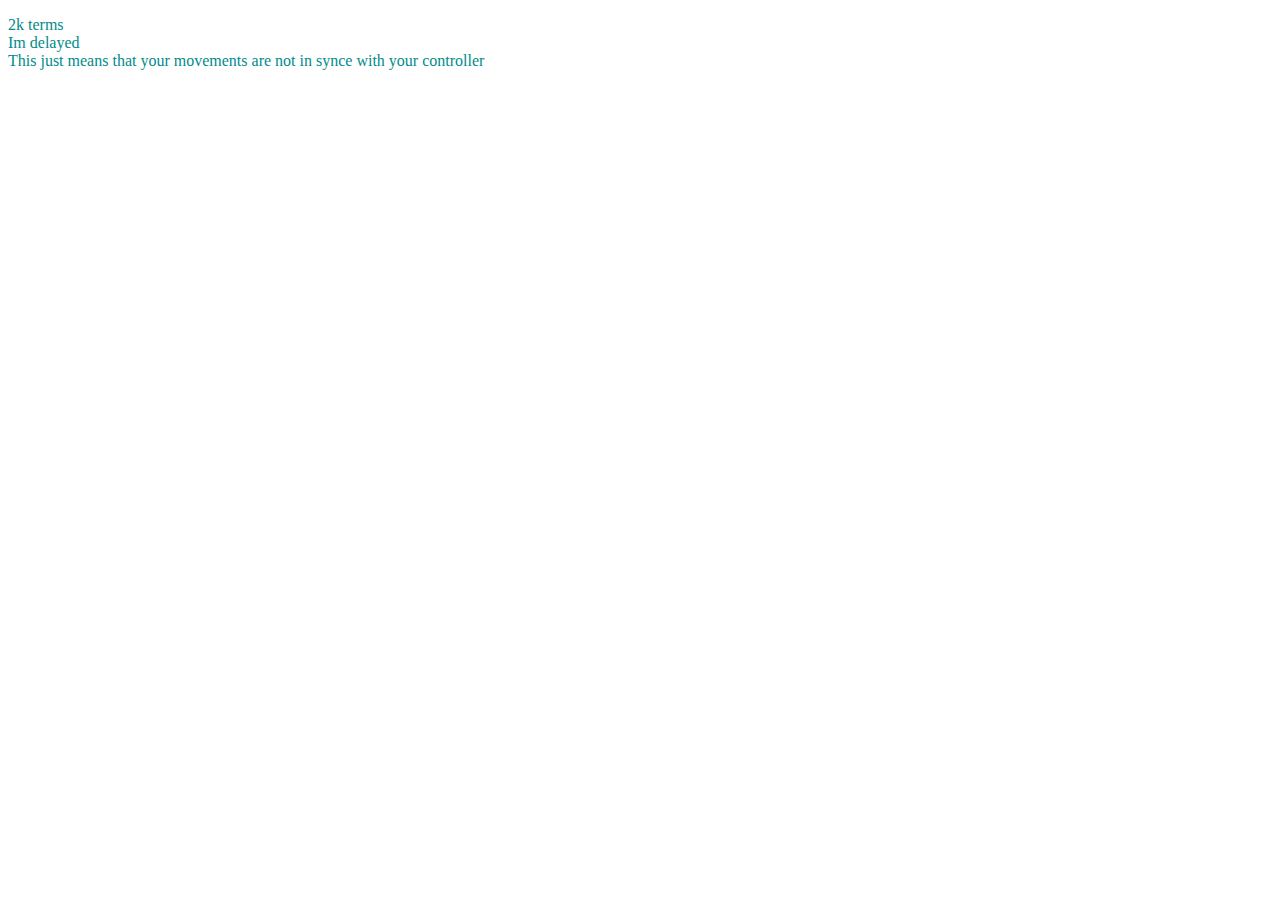
==== mysite/2kTerms.html @ fa541447 "update git commint -m update" ====
<!-- This file is representative of the website's main page -->
<!DOCTYPE html>
<html>
<head><title>Definition List</title>
    <link rel="stylesheet" type="text/css" href="style.css" media="screen" />
</head>
<body>
<dl>2k terms<!-- definition list -->
    <dt>Im delayed</dt> <!-- definition term-->
    <dd></dd>This just means that your movements are not
    in synce with your controller<!-- definition -->
</dl>
</body>
---- mysite/style.css ----
body {
    color: darkcyan;
}
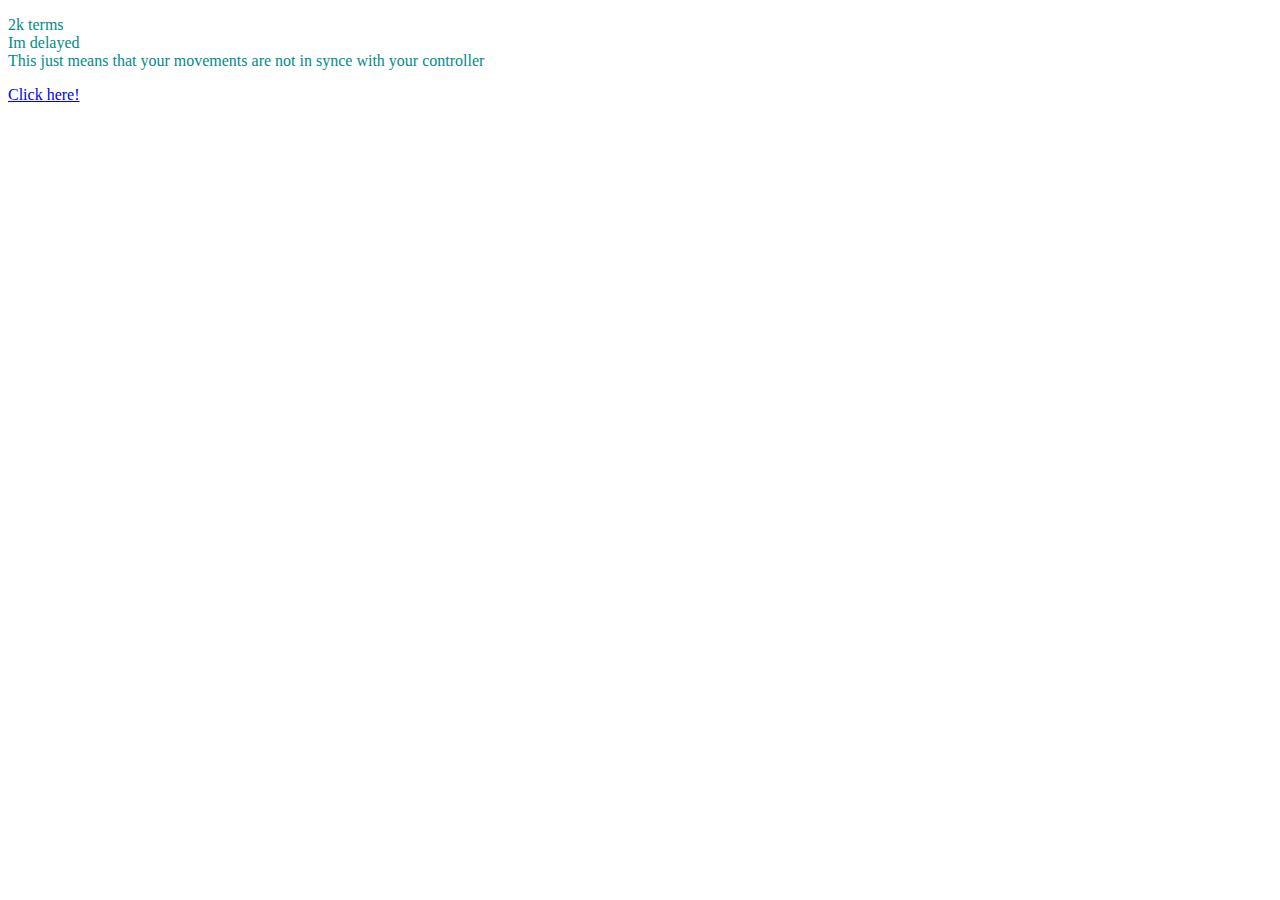
==== commit 178e44b9: "update git commit -m update" ====
--- a/mysite/2kTerms.html
+++ b/mysite/2kTerms.html
@@ -10,4 +10,5 @@
     <dd></dd>This just means that your movements are not
     in synce with your controller<!-- definition -->
 </dl>
+<a href="./2kTerms.html">Click here!</a>
 </body>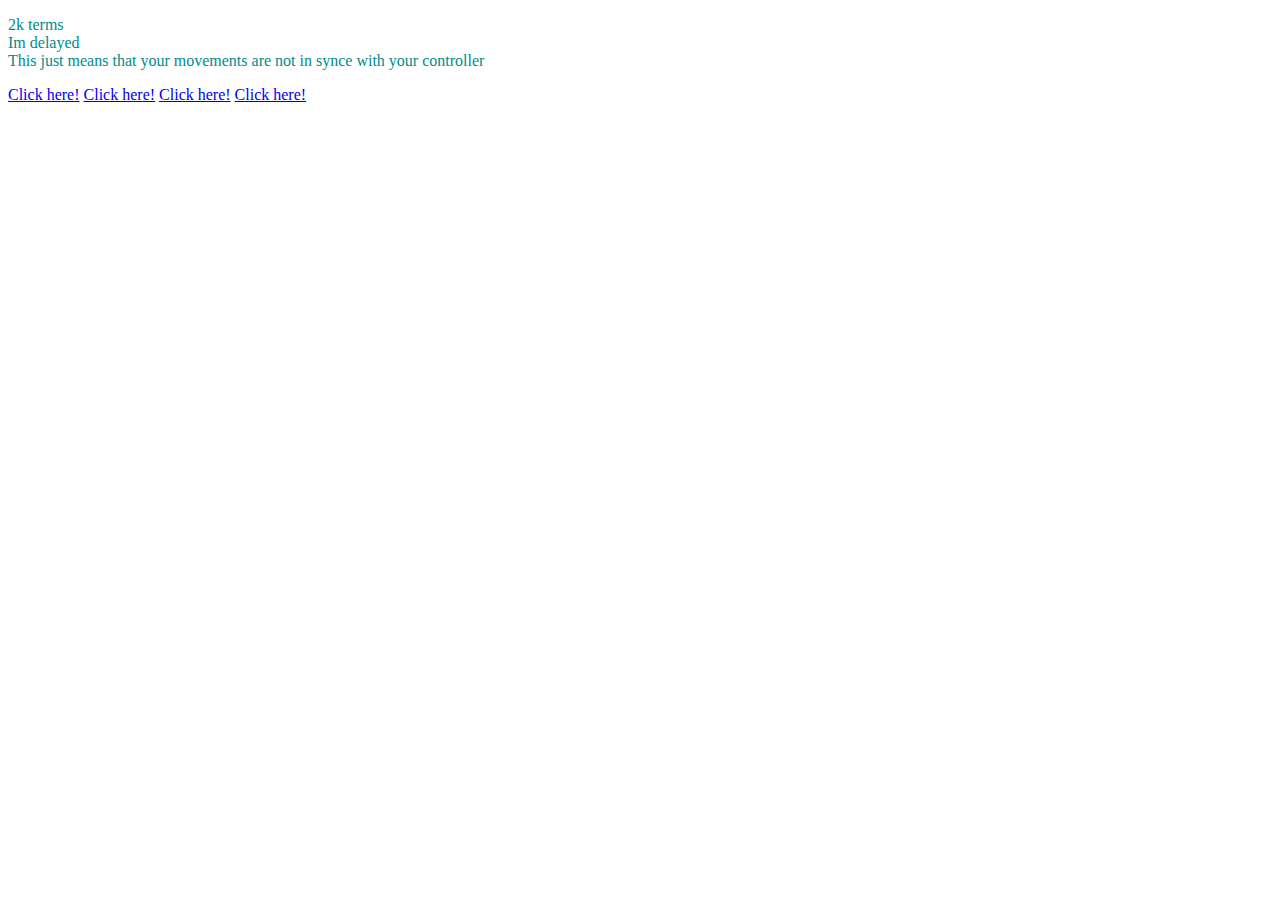
==== commit 65dcfd78: "update" ====
--- a/mysite/2kTerms.html
+++ b/mysite/2kTerms.html
@@ -10,5 +10,8 @@
     <dd></dd>This just means that your movements are not
     in synce with your controller<!-- definition -->
 </dl>
-<a href="./2kTerms.html">Click here!</a>
+<a href="./BeforeWork.html">Click here!</a>
+<a href="./Month.html">Click here!</a>
+<a href="./ordered-list.html">Click here!</a>
+<a href="./Statement.html">Click here!</a>
 </body>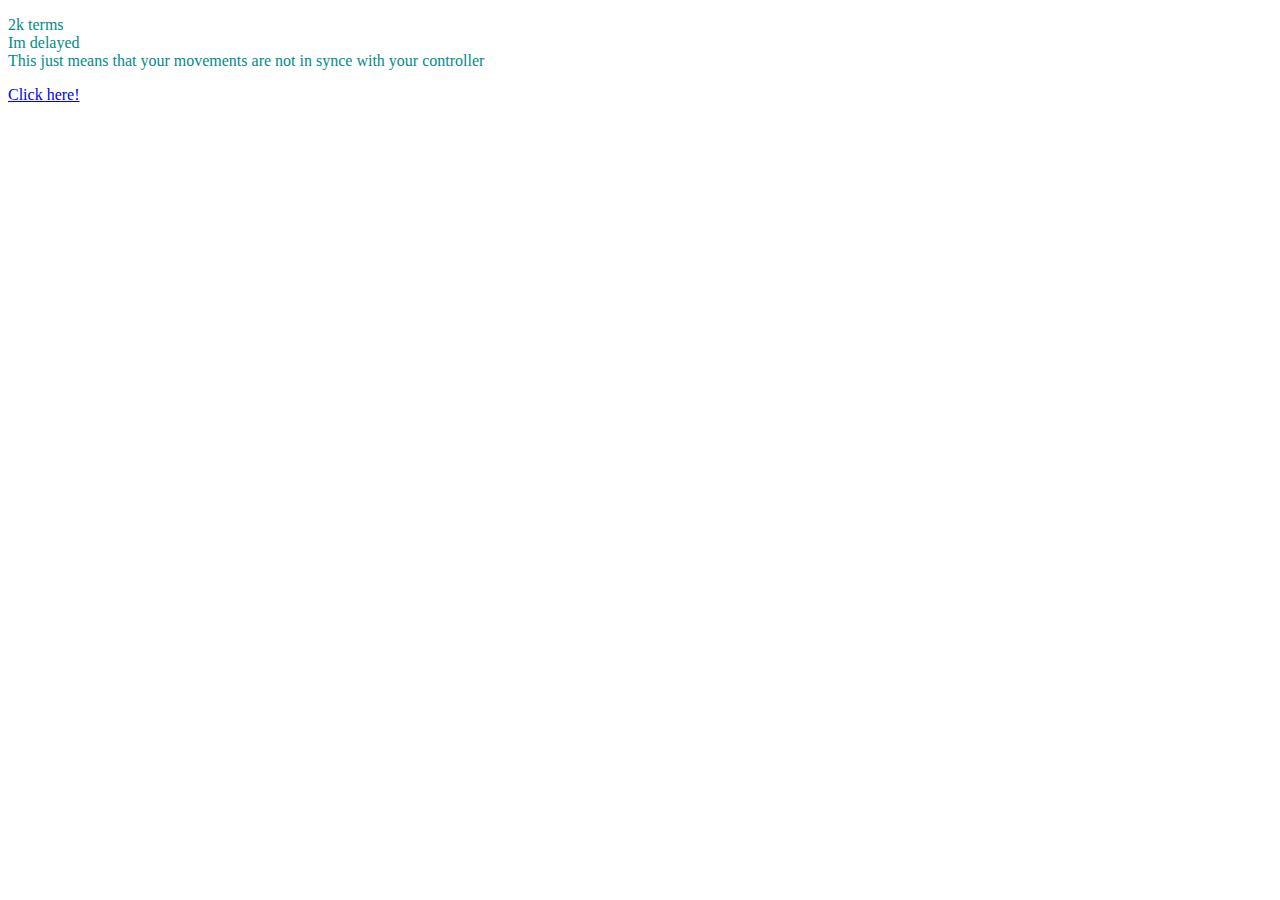
==== commit e3d96c9d: "update message" ====
--- a/mysite/2kTerms.html
+++ b/mysite/2kTerms.html
@@ -11,7 +11,4 @@
     in synce with your controller<!-- definition -->
 </dl>
 <a href="./BeforeWork.html">Click here!</a>
-<a href="./Month.html">Click here!</a>
-<a href="./ordered-list.html">Click here!</a>
-<a href="./Statement.html">Click here!</a>
 </body>